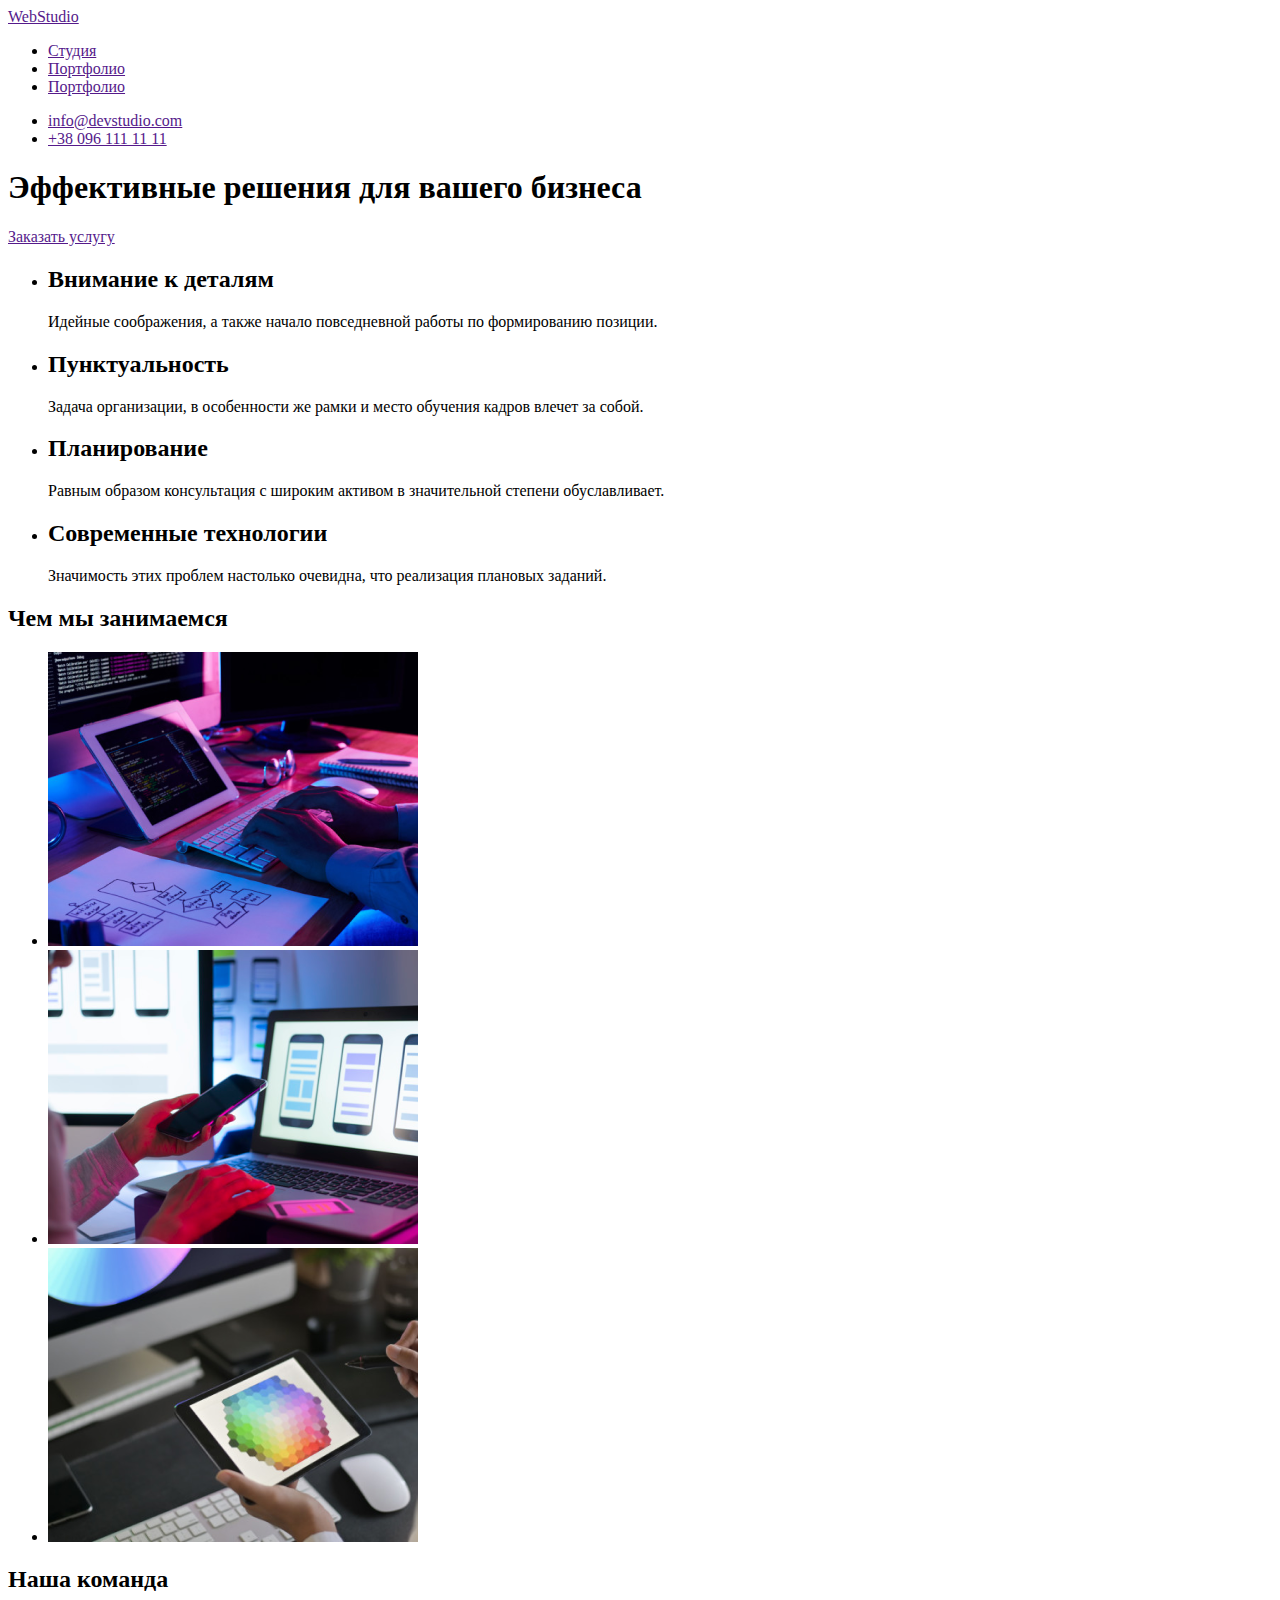
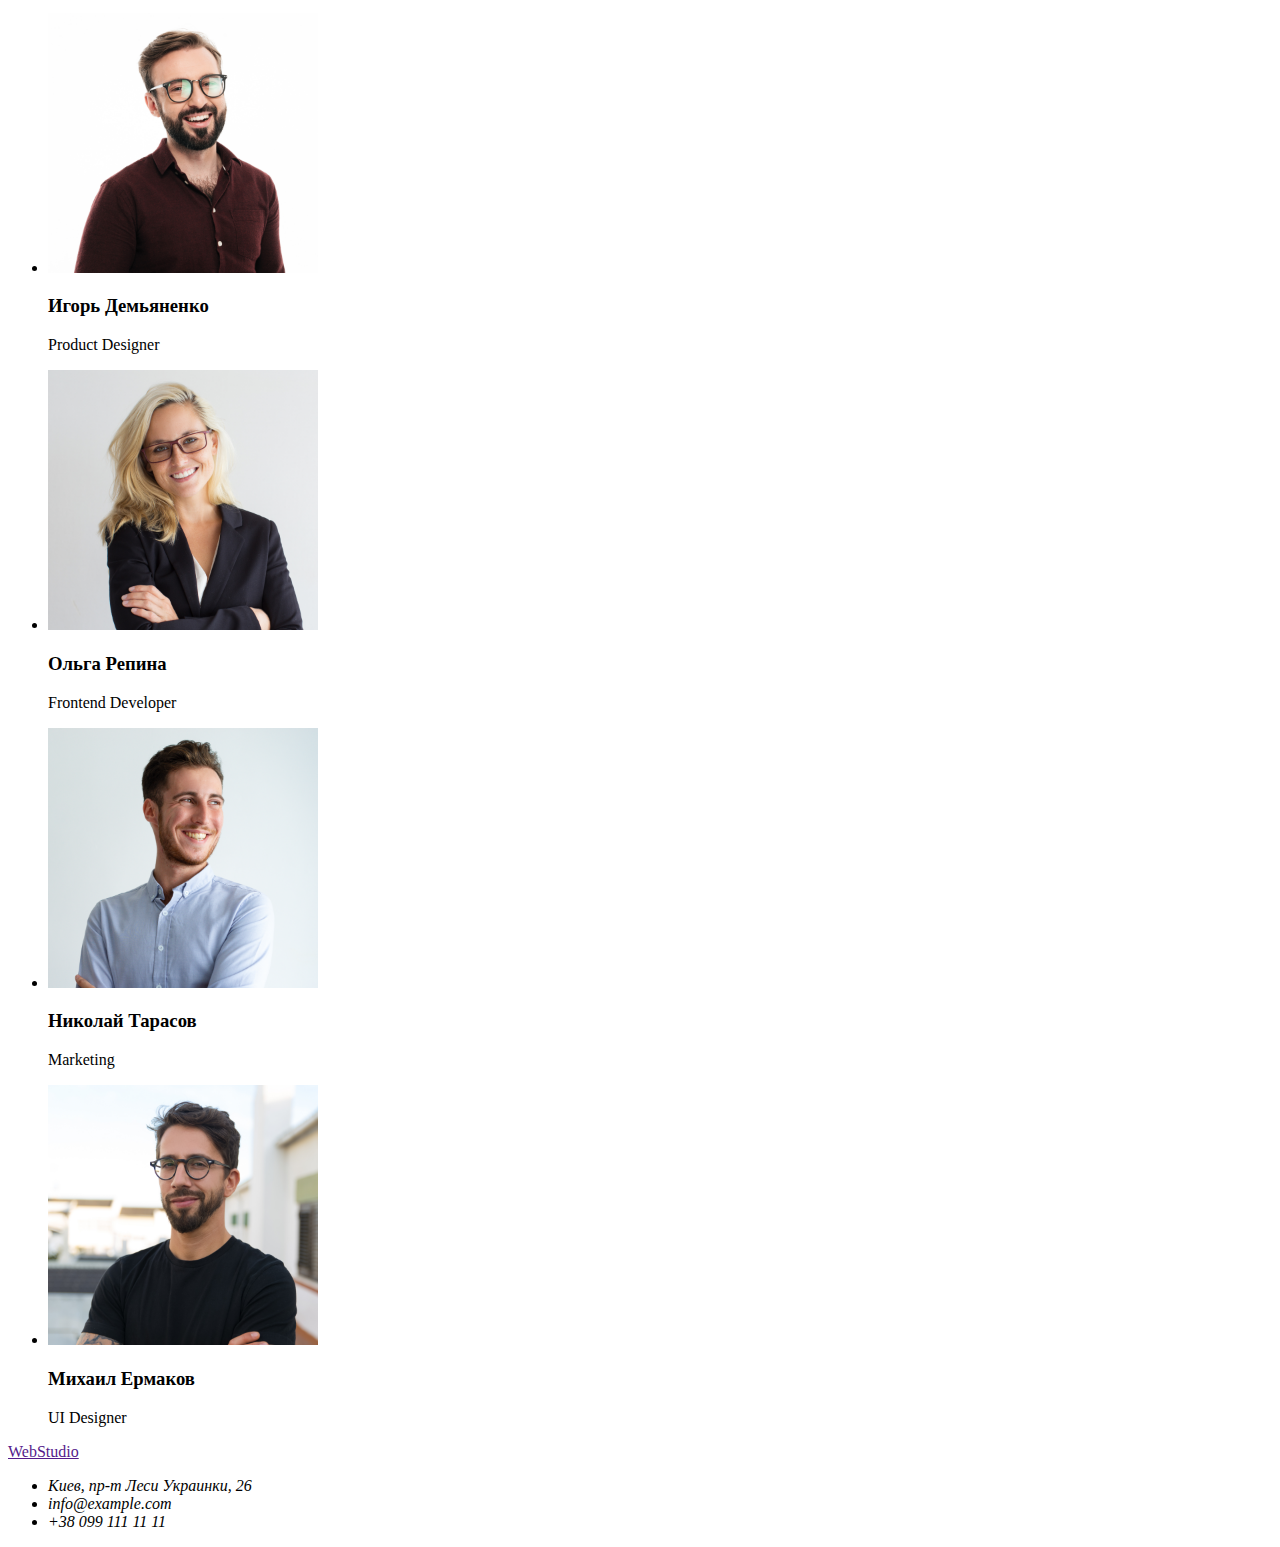
==== index.html @ 99f452d8 "добавляет файлы с первого дз" ====
<!DOCTYPE html>
<html lang="ru">
<head>
    <meta charset="UTF-8">
    <meta http-equiv="X-UA-Compatible" content="IE=edge">
    <meta name="viewport" content="width=device-width, initial-scale=1.0">
    <title>Document</title>
</head>
<body>

    <!--Шапка сайта-->
    <header>
        <nav>
        <a href="">WebStudio</a>
        <ul>
            <li>
                <a href="">Студия</a>
            </li>
            <li>
                <a href="">Портфолио</a>
            </li>
            <li>
                <a href="">Портфолио</a>
            </li>
        </ul>
        </nav>
        <ul>
            <li>
                <a href="">info@devstudio.com</a>
            </li>
            <li>
                <a href="">+38 096 111 11 11</a>
            </li>
        </ul>
    </header>
<main>
    <!--Герой-->
        <section>
            <h1>Эффективные решения для вашего бизнеса</h1>
            <a href="">Заказать услугу</a>
        </section>
    
    <!--Преимущества-->
        <section>
            <ul>
                <li>
                    <h2>Внимание к деталям</h2>
                    <p>Идейные соображения, а также начало повседневной работы по формированию позиции.</p>
                </li>
                <li>
                    <h2>Пунктуальность</h2>
                    <p>Задача организации, в особенности же рамки и место обучения кадров влечет за собой.</p>
                </li>
                <li>
                    <h2>Планирование</h2>
                    <p>Равным образом консультация с широким активом в значительной степени обуславливает.</p>
                </li>
                <li>
                    <h2>Современные технологии</h2>
                    <p>Значимость этих проблем настолько очевидна, что реализация плановых заданий.</p>
                </li>
            </ul>
        </section>

        <!--Суть работы-->
        <section>
            <h2>Чем мы занимаемся</h2>
            <ul>
                <li>
                    <img src="./images/img(1).png" alt="человек набирает разметку перед планшетом" width="370" height="294">
                </li>
                <li>
                    <img src="./images/img(2).png" alt="девушка выибарет веб дизайн на телефоне" width="370" height="294">
                </li>
                <li>
                    <img src="./images/img(3).png" alt="человек выбирает цветовое оформление" width="370" height="294">
                </li>
            </ul>
        </section>
        <!--Кто работает-->
        <section>
            <h2>Наша команда</h2>
            <ul>
                <li>
                    <img src="./images/emp1.png" alt="Игорь Демьяненко" width="270" height="260">
                    <h3>Игорь Демьяненко</h3>
                    <p>Product Designer</p>

                </li>
                <li>
                    <img src="./images/emp2.png" alt="Ольга Репина" width="270" height="260">
                    <h3>Ольга Репина</h3>
                    <p>Frontend Developer</p>
                </li>
                <li>
                    <img src="./images/emp3.png" alt="Николай Тарасов" width="270" height="260">
                    <h3>Николай Тарасов</h3>
                    <p>Marketing</p>
                </li>
                <li>
                    <img src="./images/emp4.png" alt="Михаил Ермаков" width="270" height="260">
                    <h3>Михаил Ермаков</h3>
                    <p>UI Designer</p>
                </li>
            </ul>
        </section>
</main>

<!--футер-->
    <footer>
        <a href="">WebStudio</a>
    <address>
        <ul>
            <li>Киев, пр-т Леси Украинки, 26</li>
            <li>info@example.com</li>
            <li>+38 099 111 11 11</li>
        </ul>
    </address>
    </footer>
</body>
</html>
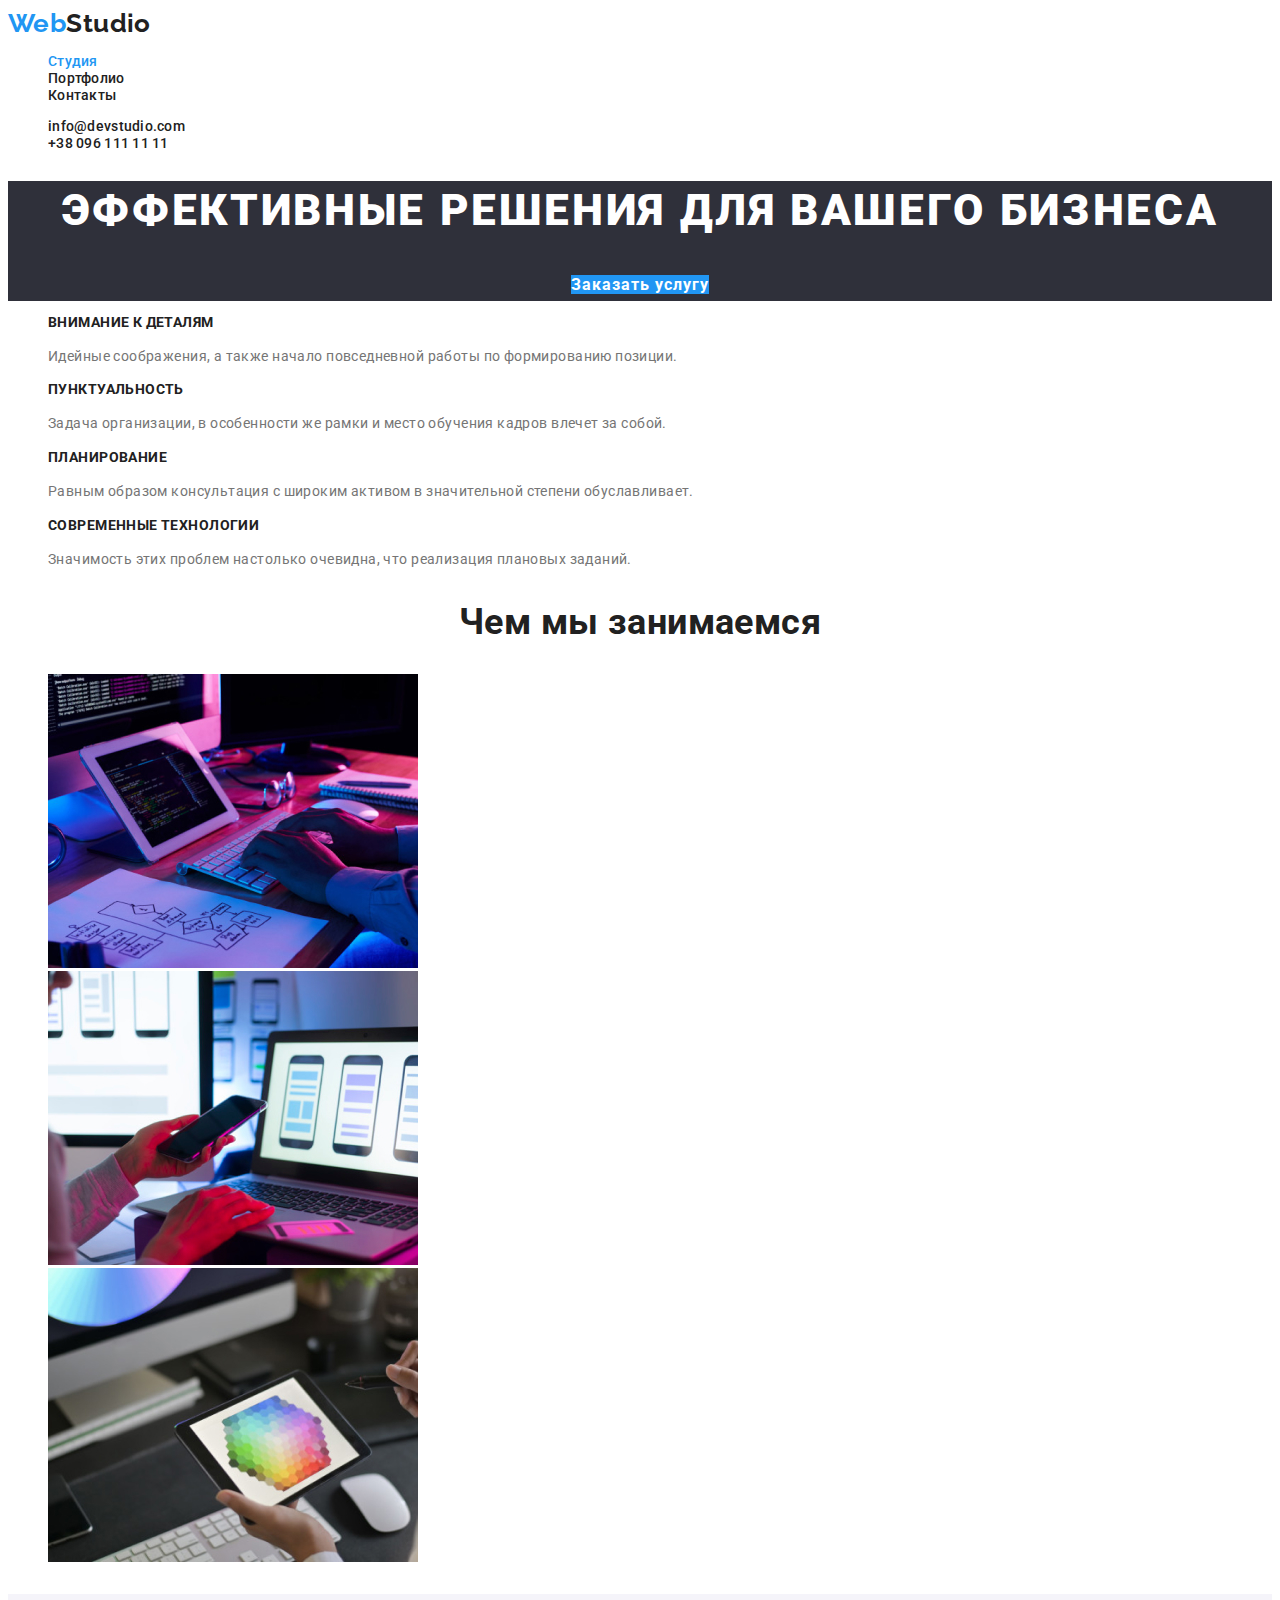
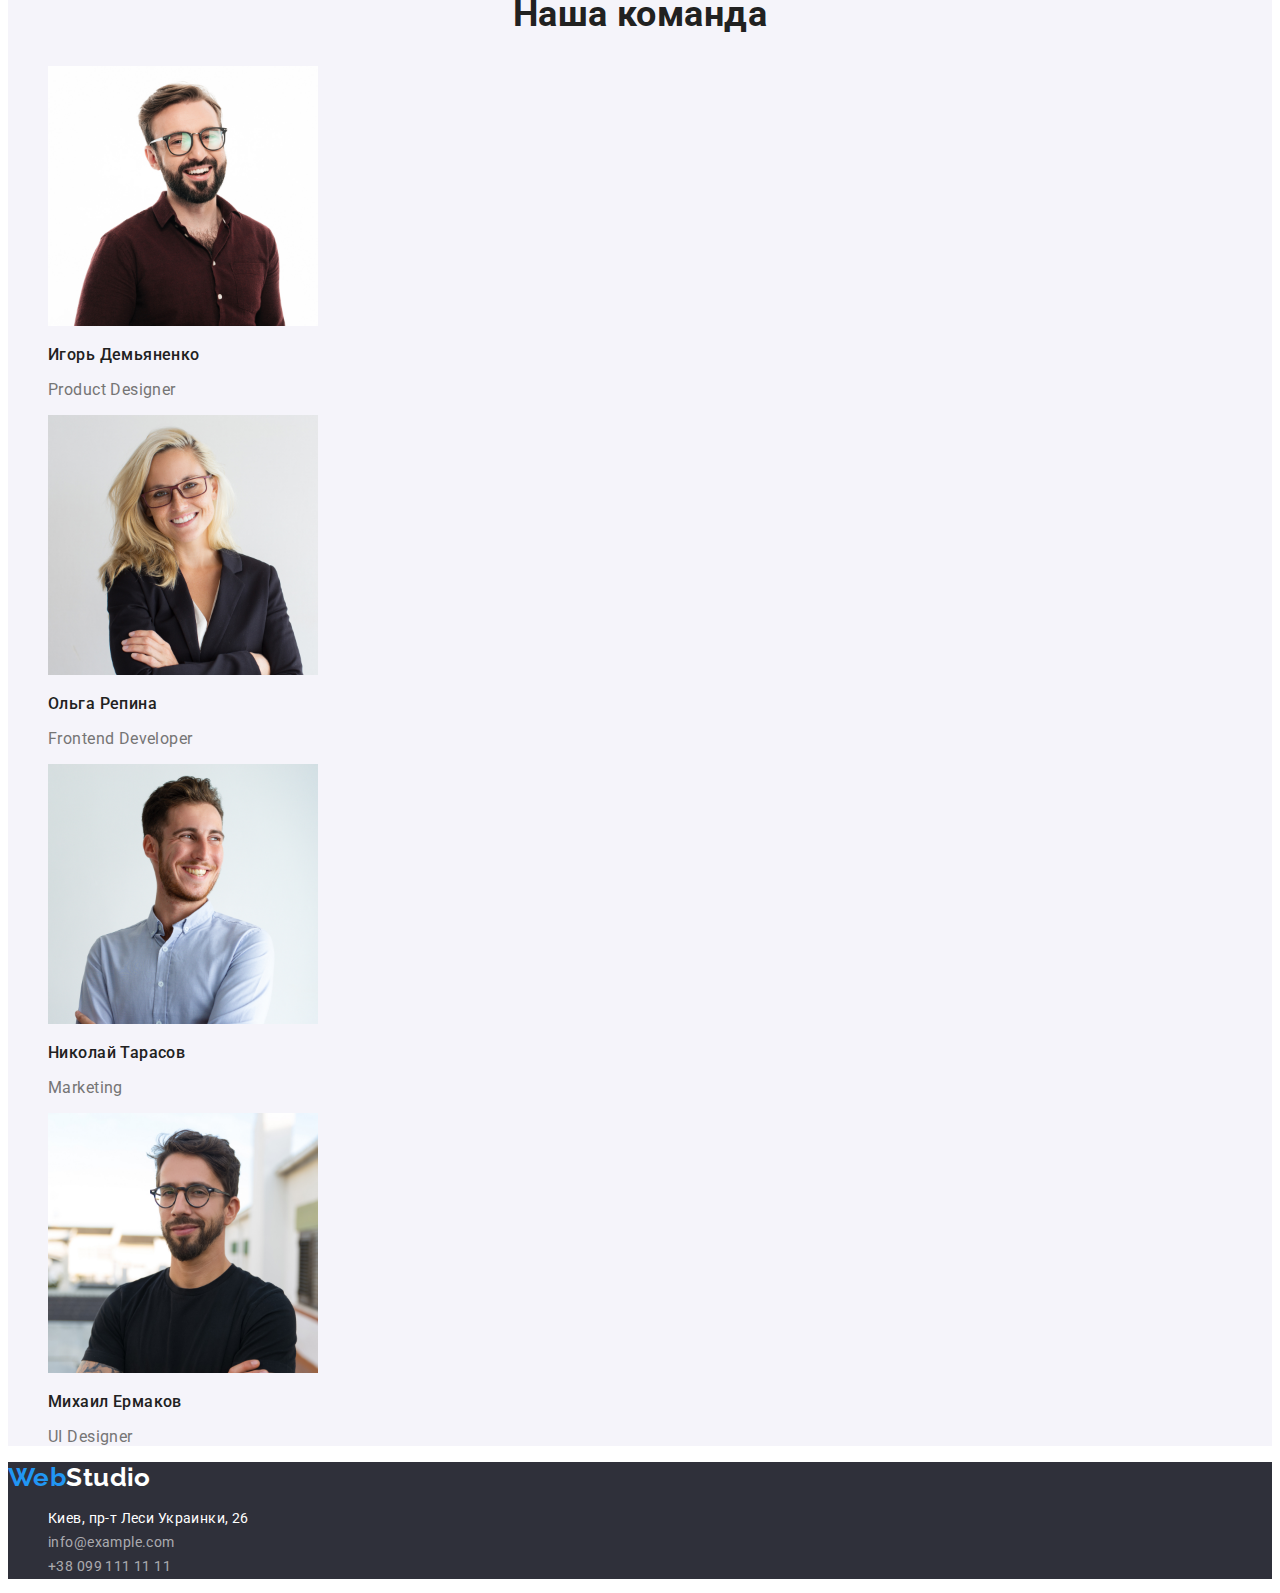
==== commit 68f2f157: "добавляет css к странице "студия" и редактирует html" ====
--- a/index.html
+++ b/index.html
@@ -5,115 +5,121 @@
     <meta http-equiv="X-UA-Compatible" content="IE=edge">
     <meta name="viewport" content="width=device-width, initial-scale=1.0">
     <title>Document</title>
+    <link rel="preconnect" href="https://fonts.googleapis.com">
+    <link rel="preconnect" href="https://fonts.gstatic.com" crossorigin>
+    <link href="https://fonts.googleapis.com/css2?family=Raleway:wght@700&family=Roboto:wght@400;500;700;900&display=swap"
+        rel="stylesheet">
+    <link rel="stylesheet" href="./css/styles.css">
 </head>
+
 <body>
 
     <!--Шапка сайта-->
-    <header>
-        <nav>
-        <a href="">WebStudio</a>
-        <ul>
+    <header class="site-header">
+        <nav class="site-nav">
+        <a href="./index.html" class="logo" ><span class="logo-accent">Web</span>Studio</a>
+        <ul class="nav-list list">
             <li>
-                <a href="">Студия</a>
+                <a href="" class="link current">Студия</a>
             </li>
             <li>
-                <a href="">Портфолио</a>
+                <a href="./portfolio.html" class="link">Портфолио</a>
             </li>
             <li>
-                <a href="">Портфолио</a>
+                <a href="" class="link">Контакты</a>
             </li>
         </ul>
         </nav>
-        <ul>
+        <ul class="contacts-list list">
             <li>
-                <a href="">info@devstudio.com</a>
+                <a href="" class="link">info@devstudio.com</a>
             </li>
             <li>
-                <a href="">+38 096 111 11 11</a>
+                <a href="" class="link">+38 096 111 11 11</a>
             </li>
         </ul>
     </header>
 <main>
     <!--Герой-->
-        <section>
-            <h1>Эффективные решения для вашего бизнеса</h1>
-            <a href="">Заказать услугу</a>
+        <section class="hero">
+            <h1 class="hero-title">Эффективные решения для вашего бизнеса</h1>
+            <a href="" class="hero-link">Заказать услугу</a>
         </section>
     
     <!--Преимущества-->
-        <section>
-            <ul>
+        <section class="advantage">
+            <ul class="list">
                 <li>
-                    <h2>Внимание к деталям</h2>
-                    <p>Идейные соображения, а также начало повседневной работы по формированию позиции.</p>
+                    <h2 class="advantage-title">Внимание к деталям</h2>
+                    <p class="advantage-description">Идейные соображения, а также начало повседневной работы по формированию позиции.</p>
                 </li>
                 <li>
-                    <h2>Пунктуальность</h2>
-                    <p>Задача организации, в особенности же рамки и место обучения кадров влечет за собой.</p>
+                    <h2 class="advantage-title">Пунктуальность</h2>
+                    <p class="advantage-description">Задача организации, в особенности же рамки и место обучения кадров влечет за собой.</p>
                 </li>
                 <li>
-                    <h2>Планирование</h2>
-                    <p>Равным образом консультация с широким активом в значительной степени обуславливает.</p>
+                    <h2 class="advantage-title">Планирование</h2>
+                    <p class="advantage-description">Равным образом консультация с широким активом в значительной степени обуславливает.</p>
                 </li>
                 <li>
-                    <h2>Современные технологии</h2>
-                    <p>Значимость этих проблем настолько очевидна, что реализация плановых заданий.</p>
+                    <h2 class="advantage-title">Современные технологии</h2>
+                    <p class="advantage-description">Значимость этих проблем настолько очевидна, что реализация плановых заданий.</p>
                 </li>
             </ul>
         </section>
 
         <!--Суть работы-->
-        <section>
-            <h2>Чем мы занимаемся</h2>
-            <ul>
+        <section class="work">
+            <h2 class="work-title">Чем мы занимаемся</h2>
+            <ul class="list">
                 <li>
-                    <img src="./images/img(1).png" alt="человек набирает разметку перед планшетом" width="370" height="294">
+                    <img src="./images/img1.jpg" alt="человек набирает разметку перед планшетом" width="370" height="294">
                 </li>
                 <li>
-                    <img src="./images/img(2).png" alt="девушка выибарет веб дизайн на телефоне" width="370" height="294">
+                    <img src="./images/img2.jpg" alt="девушка выибарет веб дизайн на телефоне" width="370" height="294">
                 </li>
                 <li>
-                    <img src="./images/img(3).png" alt="человек выбирает цветовое оформление" width="370" height="294">
+                    <img src="./images/img3.jpg" alt="человек выбирает цветовое оформление" width="370" height="294">
                 </li>
             </ul>
         </section>
         <!--Кто работает-->
-        <section>
-            <h2>Наша команда</h2>
-            <ul>
+        <section class="workers">
+            <h2 class="workers-title">Наша команда</h2>
+            <ul class="list">
                 <li>
-                    <img src="./images/emp1.png" alt="Игорь Демьяненко" width="270" height="260">
-                    <h3>Игорь Демьяненко</h3>
-                    <p>Product Designer</p>
+                    <img src="./images/img4.jpg" alt="Игорь Демьяненко" width="270" height="260">
+                    <h3 class="workers-list">Игорь Демьяненко</h3>
+                    <p class="workers-paragrapf">Product Designer</p>
 
                 </li>
                 <li>
-                    <img src="./images/emp2.png" alt="Ольга Репина" width="270" height="260">
-                    <h3>Ольга Репина</h3>
-                    <p>Frontend Developer</p>
+                    <img src="./images/img5.jpg" alt="Ольга Репина" width="270" height="260">
+                    <h3 class="workers-list">Ольга Репина</h3>
+                    <p class="workers-paragrapf">Frontend Developer</p>
                 </li>
                 <li>
-                    <img src="./images/emp3.png" alt="Николай Тарасов" width="270" height="260">
-                    <h3>Николай Тарасов</h3>
-                    <p>Marketing</p>
+                    <img src="./images/img6.jpg" alt="Николай Тарасов" width="270" height="260">
+                    <h3 class="workers-list">Николай Тарасов</h3>
+                    <p class="workers-paragrapf">Marketing</p>
                 </li>
                 <li>
-                    <img src="./images/emp4.png" alt="Михаил Ермаков" width="270" height="260">
-                    <h3>Михаил Ермаков</h3>
-                    <p>UI Designer</p>
+                    <img src="./images/img7.jpg" alt="Михаил Ермаков" width="270" height="260">
+                    <h3 class="workers-list">Михаил Ермаков</h3>
+                    <p class="workers-paragrapf">UI Designer</p>
                 </li>
             </ul>
         </section>
 </main>
 
 <!--футер-->
-    <footer>
-        <a href="">WebStudio</a>
+    <footer class="footer">
+        <a href="./index.html" class="logo"><span class="logo-accent">Web</span>Studio</a>
     <address>
-        <ul>
-            <li>Киев, пр-т Леси Украинки, 26</li>
-            <li>info@example.com</li>
-            <li>+38 099 111 11 11</li>
+        <ul class="list">
+            <li class="adress">Киев, пр-т Леси Украинки, 26</li>
+            <li class="contacts">info@example.com</li>
+            <li class="contacts">+38 099 111 11 11</li>
         </ul>
     </address>
     </footer>
--- a/css/styles.css
+++ b/css/styles.css
@@ -0,0 +1,189 @@
+/* 
+цвет основного текст: #212121;
+вторичный цвет текста: #757575;
+цвет акцента: #2196F3;
+белый: #FFFFFF
+основной цвет фона: #E5E5E5;
+вторичный цвет фона #F5F4FA; 
+*/
+:root { 
+    --primary-text-color: #212121;
+    --tltle-text-color: #757575;
+    --accent-color: #2196F3;
+    --primary-white-color: #FFFFFF;
+    --bacground-black-color: #2F303A;
+}
+
+body {
+    background-color: var(--primary-white-color);
+    color: var(--primary-text-color);
+    font-family: Roboto, sans-serif;
+    font-size: 14px;
+    letter-spacing: 0.03em;
+    text-decoration: none;
+    list-style: none;
+}
+
+.list, 
+.link {
+    text-decoration: none;
+    list-style: none;
+}
+/*Шапка сайта*/
+/*Логотип*/
+.site-header {
+    background-color: var(--primary-white-color);
+}
+.logo { 
+    color: var(--primary-text-color);
+        font-family: Raleway, sans-serif;
+        font-weight: 700;
+        font-size: 26px;
+        line-height: 1.19;
+        text-decoration: none;
+        list-style: none;
+        
+}
+
+.logo-accent {
+    color: var(--accent-color);
+}
+
+/*навигация сайта и контакты*/
+
+.site-nav .link.current {
+    color: var(--accent-color);
+}
+
+.site-nav .link,
+.contacts-list .link{
+    color: var(--primary-text-color);
+    font-family: Roboto, sans-serif;
+        font-weight: 500;
+        font-size: 14px;
+        line-height: 1.14;
+        letter-spacing: 0.02em;
+}
+
+.link:hover,
+.link:focus {
+    color: var(--accent-color);
+}
+
+/*Герой*/
+.hero {
+    background-color: var(--bacground-black-color);
+    color: var(--primary-white-color);  
+    text-align: center;
+}
+.hero-title {   
+    font-weight: 900;
+    font-size: 44px;
+    line-height: 1.36;
+
+    letter-spacing: 0.06em;
+    text-transform: uppercase;
+}
+
+.hero-link {
+    background-color: var(--accent-color);
+    color: var(--primary-white-color);
+
+        text-decoration: none;
+        font-weight: 700;
+        font-size: 16px;
+        line-height: 1.88;
+        letter-spacing: 0.06em;
+        
+}
+
+.hero-link:hover,
+.hero-link:focus {  
+    font-variant: var(--primary-white-color);
+}
+
+/*преимущества*/
+
+.advantage-title {  
+
+        font-weight: 700;
+        font-size: 14px;
+        line-height: 1.14;
+        text-transform: uppercase;
+}
+
+.advantage-description {  
+    font-weight: 400;
+    font-size: 14px;
+    line-height: 1.71;
+    letter-spacing: 0.03em;
+
+    color: var(--tltle-text-color);
+}
+
+/*Суть работы*/
+
+.work-title { 
+    
+        font-weight: 700;
+        font-size: 36px;
+        line-height: 1.16;
+        text-align: center;
+}
+
+/*Кто работает*/
+
+.workers {
+    background-color: #F5F4FA;
+}
+
+.workers-title {
+        font-weight: 700;
+        font-size: 36px;
+        line-height: 1.16;
+        text-align: center;
+}
+
+.workers-list {
+        font-weight: 500;
+        font-size: 16px;
+        line-height: 1.19; 
+}
+
+.workers-paragrapf {
+    color: var(--tltle-text-color);
+
+        font-weight: 400;
+        font-size: 16px;
+        line-height: 1.19;
+}
+
+/*футер*/
+
+.footer {
+    background-color: var(--bacground-black-color);
+}
+
+.footer .logo {
+    color: var(--primary-white-color);
+        font-family: Raleway, sans-serif;
+        font-weight: 700;
+        font-size: 26px;
+        line-height: 1.19;
+        text-decoration: none;
+        list-style: none;
+}
+.footer .list {
+        
+        font-weight: 400;
+        font-size: 14px;
+        line-height: 1.71;
+        font-style: normal;
+      
+}
+.adress {
+    color: var(--primary-white-color);
+}
+.contacts {
+    color: rgba(255, 255, 255, 0.6);;
+}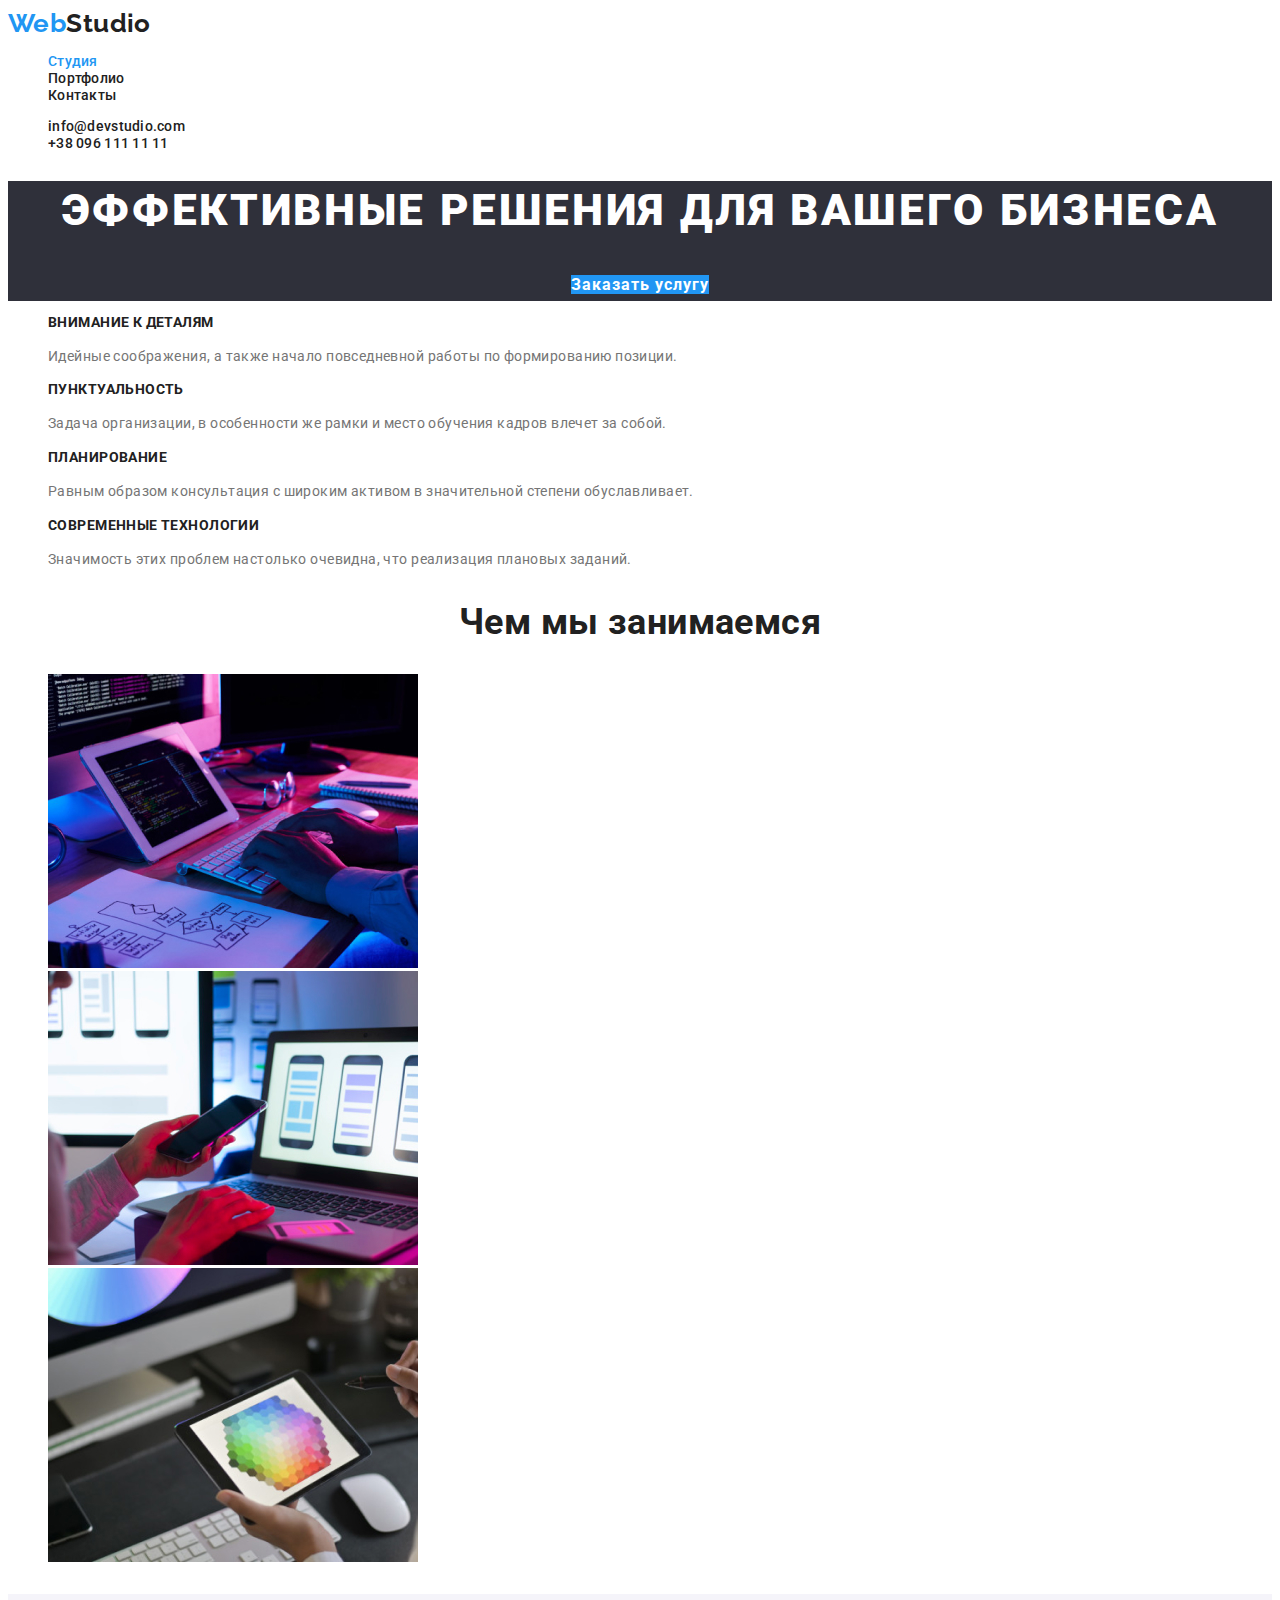
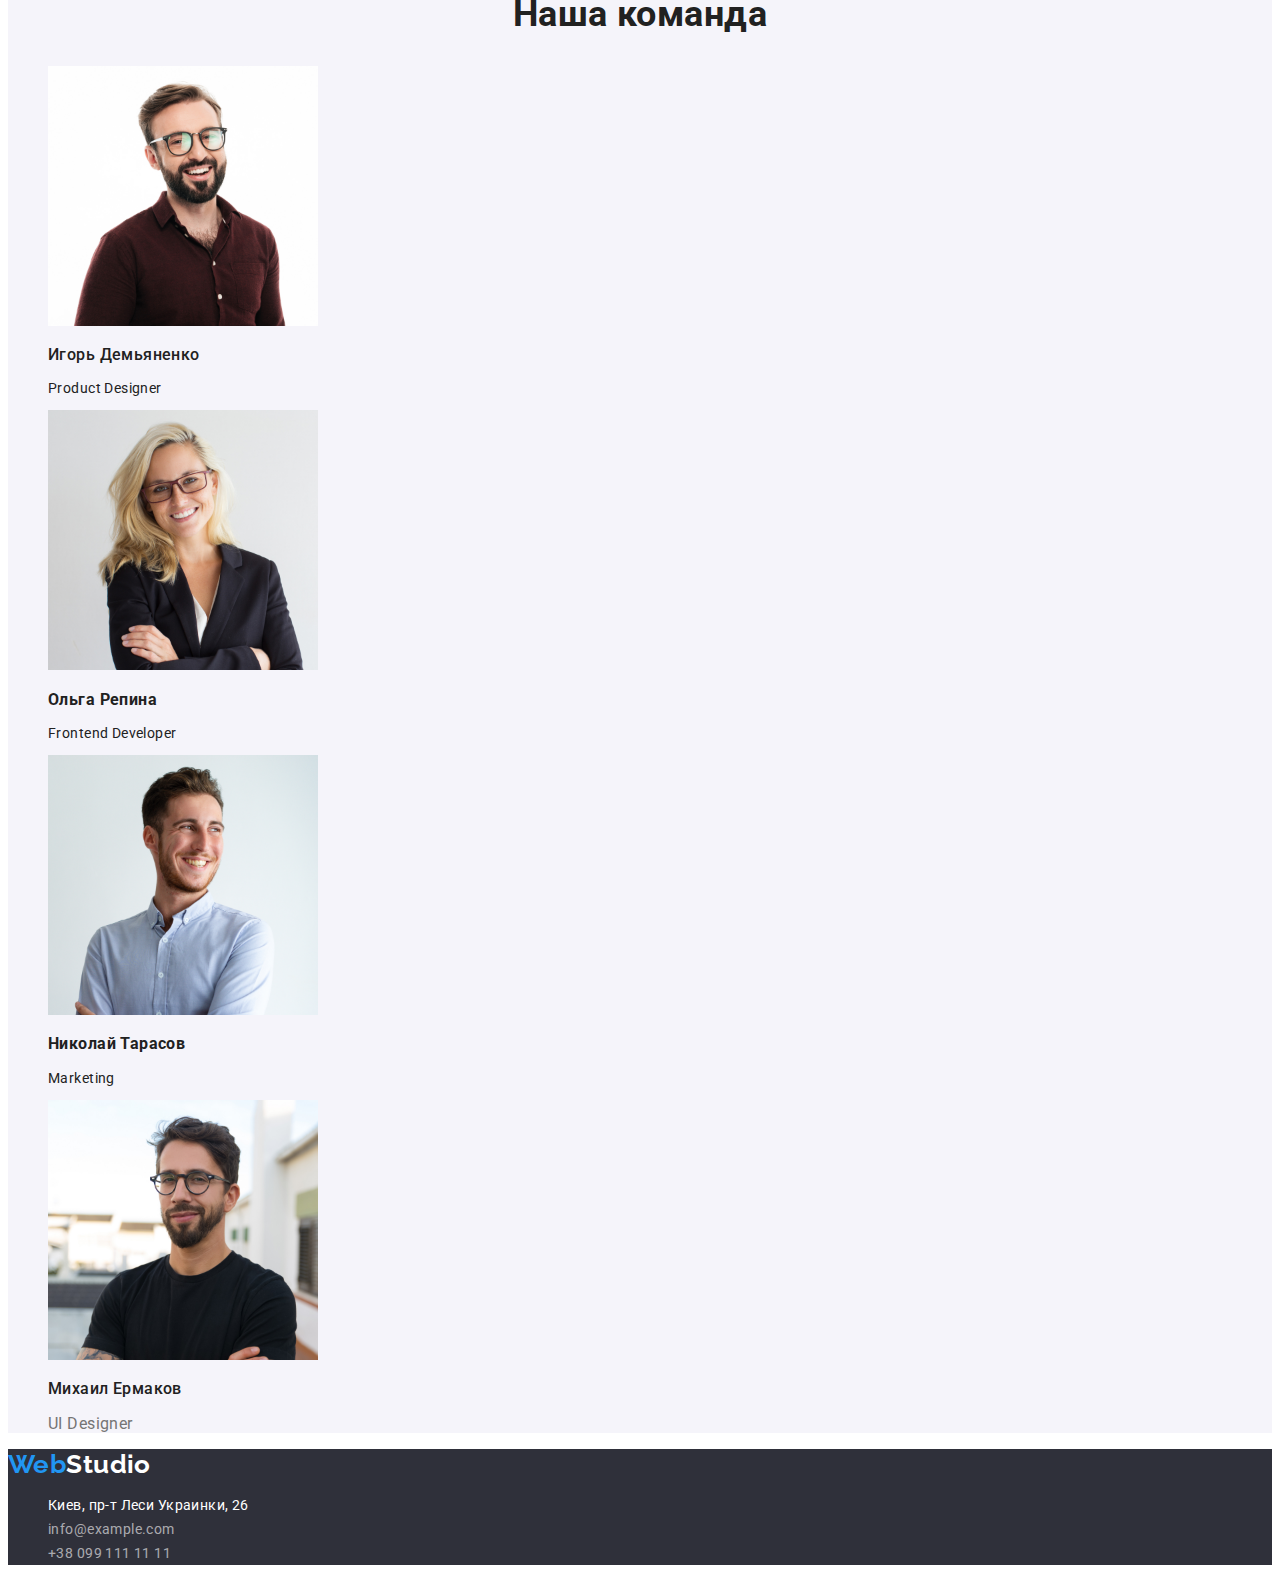
==== commit 0f7a84a7: "редактирует css и html" ====
--- a/index.html
+++ b/index.html
@@ -70,7 +70,7 @@
 
         <!--Суть работы-->
         <section class="work">
-            <h2 class="work-title">Чем мы занимаемся</h2>
+            <h2 class="title">Чем мы занимаемся</h2>
             <ul class="list">
                 <li>
                     <img src="./images/img1.jpg" alt="человек набирает разметку перед планшетом" width="370" height="294">
@@ -85,11 +85,11 @@
         </section>
         <!--Кто работает-->
         <section class="workers">
-            <h2 class="workers-title">Наша команда</h2>
+            <h2 class="title">Наша команда</h2>
             <ul class="list">
                 <li>
                     <img src="./images/img4.jpg" alt="Игорь Демьяненко" width="270" height="260">
-                    <h3 class="workers-list">Игорь Демьяненко</h3>
+                    <h3 class="workers-name">Игорь Демьяненко</h3>
                     <p class="workers-paragrapf">Product Designer</p>
 
                 </li>
@@ -105,8 +105,8 @@
                 </li>
                 <li>
                     <img src="./images/img7.jpg" alt="Михаил Ермаков" width="270" height="260">
-                    <h3 class="workers-list">Михаил Ермаков</h3>
-                    <p class="workers-paragrapf">UI Designer</p>
+                    <h3 class="workers-name">Михаил Ермаков</h3>
+                    <p class="workers-position">UI Designer</p>
                 </li>
             </ul>
         </section>
--- a/css/styles.css
+++ b/css/styles.css
@@ -24,6 +24,12 @@
     list-style: none;
 }
 
+.title {
+    font-weight: 700;
+        font-size: 36px;
+        line-height: 1.16;
+        text-align: center;
+}
 .list, 
 .link {
     text-decoration: none;
@@ -65,8 +71,8 @@
         letter-spacing: 0.02em;
 }
 
-.link:hover,
-.link:focus {
+.site-header .link:hover,
+.site-header .link:focus {
     color: var(--accent-color);
 }
 
@@ -89,7 +95,6 @@
     background-color: var(--accent-color);
     color: var(--primary-white-color);
 
-        text-decoration: none;
         font-weight: 700;
         font-size: 16px;
         line-height: 1.88;
@@ -97,9 +102,9 @@
         
 }
 
-.hero-link:hover,
-.hero-link:focus {  
-    font-variant: var(--primary-white-color);
+
+.hero-link {
+    text-decoration: none;
 }
 
 /*преимущества*/
@@ -123,34 +128,20 @@
 
 /*Суть работы*/
 
-.work-title { 
-    
-        font-weight: 700;
-        font-size: 36px;
-        line-height: 1.16;
-        text-align: center;
-}
-
 /*Кто работает*/
 
 .workers {
     background-color: #F5F4FA;
 }
 
-.workers-title {
-        font-weight: 700;
-        font-size: 36px;
-        line-height: 1.16;
-        text-align: center;
-}
-
-.workers-list {
+
+.workers-name {
         font-weight: 500;
         font-size: 16px;
         line-height: 1.19; 
 }
 
-.workers-paragrapf {
+.workers-position {
     color: var(--tltle-text-color);
 
         font-weight: 400;
@@ -166,15 +157,9 @@
 
 .footer .logo {
     color: var(--primary-white-color);
-        font-family: Raleway, sans-serif;
-        font-weight: 700;
-        font-size: 26px;
-        line-height: 1.19;
-        text-decoration: none;
-        list-style: none;
 }
 .footer .list {
-        
+        color: rgba(255, 255, 255, 0.6);
         font-weight: 400;
         font-size: 14px;
         line-height: 1.71;
@@ -184,6 +169,61 @@
 .adress {
     color: var(--primary-white-color);
 }
-.contacts {
-    color: rgba(255, 255, 255, 0.6);;
-}+
+
+
+/*!!!!!!!!portfolio.html!!!!!!!!*/
+
+/*Наши работы*/
+.work-list {
+    background-color: var(--primary-white-color);
+}
+
+/*Список кнопок*/
+
+.button {
+    font-family: Roboto, sans-serif;
+        font-weight: 500;
+        font-size: 16px;
+        line-height: 1.62;
+        letter-spacing: 0.03em;
+}
+.button:hover,
+.button:focus {
+    color: var(--primary-white-color);
+    background-color: var(--accent-color);
+}
+
+
+/*Примеры работ в портфолио*/
+
+.work-header {
+    color: var(--primary-text-color);
+   
+    font-family: Roboto, sans-serif;
+        font-weight: 700;
+        font-size: 18px;
+        line-height: 2;
+        letter-spacing: 0.06em;
+}
+.work-paragrapf {
+    color: var(--tltle-text-color);
+
+    font-family: Roboto, sans-serif;
+        font-weight: 400;
+        font-size: 16px;
+        line-height: 1.88;
+        letter-spacing: 0.03em;
+}
+.work-doublepar {
+color: var(--primary-text-color);
+
+    font-family: Roboto, sans-serif;
+        font-weight: 400;
+        font-size: 16px;
+        line-height: 1.88;
+        letter-spacing: 0.03em;
+    } 
+
+    
+
